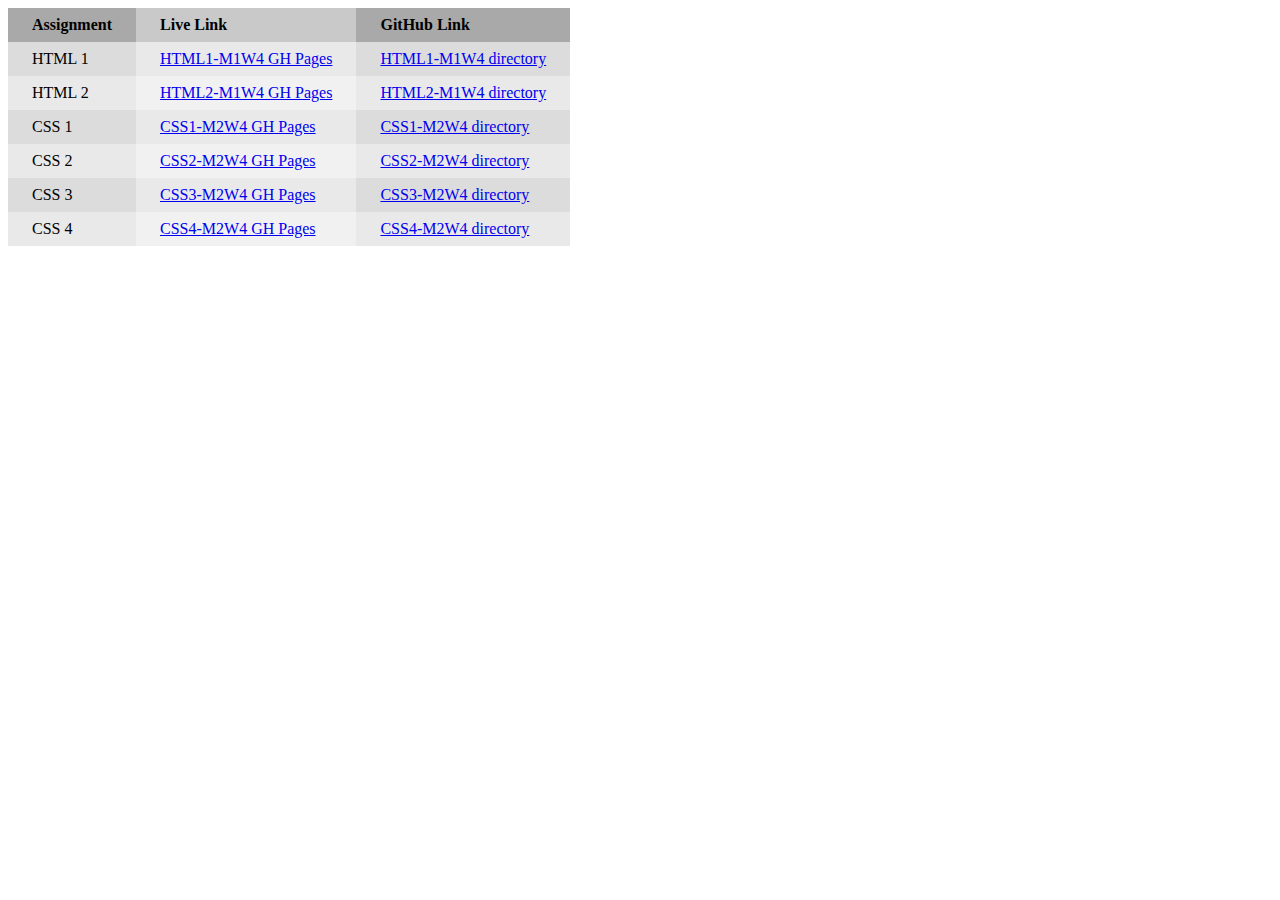
==== index.html @ 2156ff96 "Assignment Table" ====
<!DOCTYPE html>
<html lang="en">
<head>
  <meta charset="UTF-8">
  <meta name="viewport" content="width=device-width, initial-scale=1.0">
  <title>1st Trimester Assignments</title>
  <link rel="stylesheet" href="style.css">
</head>
<body>
  <table>
    <thead>
      <tr>
        <th>Assignment</th>
        <th>Live Link</th>
        <th>GitHub Link</th>
      </tr>
    </thead>
    <tbody>
      <tr>
        <td>HTML 1</td>
        <td><a href="#">HTML1-M1W4 GH Pages</a></td>
        <td><a href="https://github.com/theAvocadoCoder/altschool_first_trimester/tree/main/HTML1-M1W4">HTML1-M1W4 directory</a></td>
      </tr>
      <tr>
        <td>HTML 2</td>
        <td><a href="#">HTML2-M1W4 GH Pages</a></td>
        <td><a href="https://github.com/theAvocadoCoder/altschool_first_trimester/tree/main/HTML2-M1W4">HTML2-M1W4 directory</a></td>
      </tr>
      <tr>
        <td>CSS 1</td>
        <td><a href="#">CSS1-M2W4 GH Pages</a></td>
        <td><a href="https://github.com/theAvocadoCoder/altschool_first_trimester/tree/main/CSS1-M2W4">CSS1-M2W4 directory</a></td>
      </tr>
      <tr>
        <td>CSS 2</td>
        <td><a href="#">CSS2-M2W4 GH Pages</a></td>
        <td><a href="https://github.com/theAvocadoCoder/altschool_first_trimester/tree/main/CSS2-M2W4">CSS2-M2W4 directory</a></td>
      </tr>
      <tr>
        <td>CSS 3</td>
        <td><a href="#">CSS3-M2W4 GH Pages</a></td>
        <td><a href="https://github.com/theAvocadoCoder/altschool_first_trimester/tree/main/CSS3-M2W4">CSS3-M2W4 directory</a></td>
      </tr>
      <tr>
        <td>CSS 4</td>
        <td><a href="#">CSS4-M2W4 GH Pages</a></td>
        <td><a href="https://github.com/theAvocadoCoder/altschool_first_trimester/tree/main/CSS4-M2W4">CSS4-M2W4 directory</a></td>
      </tr>
    </tbody>
  </table>
</body>
</html>
---- style.css ----
table {
  border-collapse: collapse;
  background-color: gainsboro;

  td {
    padding: .5rem 1.5rem;

    &:nth-child(even) {
      background-color: #ffffff60;
    }

  }

  tr {
    &:nth-child(even) {
      background-color: #ffffff60;

    }
  }
}

thead {

  th {
    background-color: #a9a9a9;
    padding: .5rem 1.5rem;
    text-align: left;

    &:nth-child(even) {
      background-color: #a9a9a960;
    }
  }
}
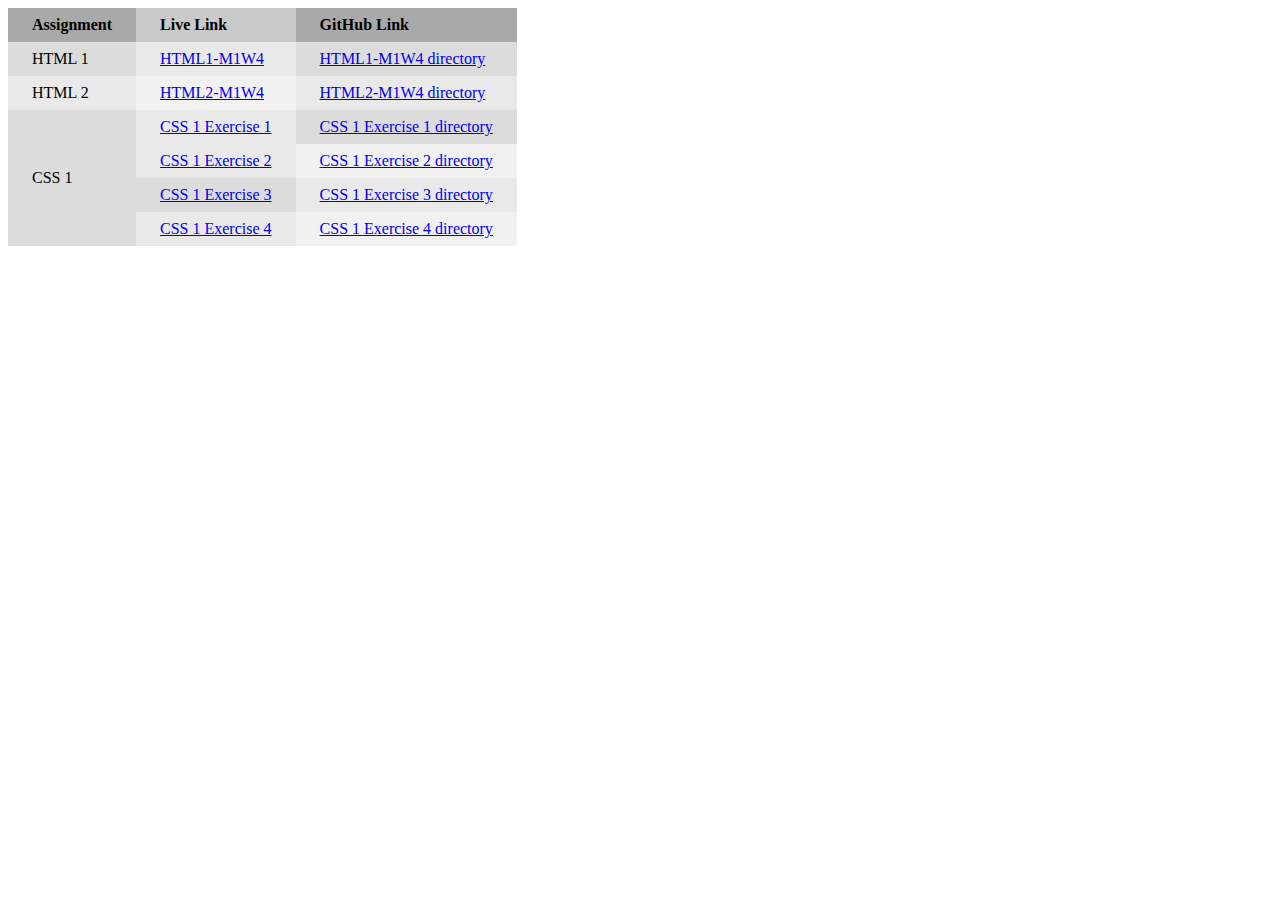
==== commit 7ff03f0c: "Adjust main navigation table to show the right assignments" ====
--- a/index.html
+++ b/index.html
@@ -18,33 +18,30 @@
     <tbody>
       <tr>
         <td>HTML 1</td>
-        <td><a href="#">HTML1-M1W4 GH Pages</a></td>
+        <td><a href="https://knwauwa.com/altschool_first_trimester/HTML1-M1W4/">HTML1-M1W4</a></td>
         <td><a href="https://github.com/theAvocadoCoder/altschool_first_trimester/tree/main/HTML1-M1W4">HTML1-M1W4 directory</a></td>
       </tr>
       <tr>
         <td>HTML 2</td>
-        <td><a href="#">HTML2-M1W4 GH Pages</a></td>
+        <td><a href="https://knwauwa.com/altschool_first_trimester/HTML2-M1W4/">HTML2-M1W4</a></td>
         <td><a href="https://github.com/theAvocadoCoder/altschool_first_trimester/tree/main/HTML2-M1W4">HTML2-M1W4 directory</a></td>
       </tr>
       <tr>
-        <td>CSS 1</td>
-        <td><a href="#">CSS1-M2W4 GH Pages</a></td>
-        <td><a href="https://github.com/theAvocadoCoder/altschool_first_trimester/tree/main/CSS1-M2W4">CSS1-M2W4 directory</a></td>
+        <td rowspan="4">CSS 1</td>
+        <td><a href="https://knwauwa.com/altschool_first_trimester/CSS1-M2W4/exercise-1/">CSS 1 Exercise 1</a></td>
+        <td><a href="https://github.com/theAvocadoCoder/altschool_first_trimester/tree/main/CSS1-M2W4/exercise-1/">CSS 1 Exercise 1 directory</a></td>
       </tr>
       <tr>
-        <td>CSS 2</td>
-        <td><a href="#">CSS2-M2W4 GH Pages</a></td>
-        <td><a href="https://github.com/theAvocadoCoder/altschool_first_trimester/tree/main/CSS2-M2W4">CSS2-M2W4 directory</a></td>
+        <td><a href="https://knwauwa.com/altschool_first_trimester/CSS1-M2W4/exercise-2/">CSS 1 Exercise 2</a></td>
+        <td><a href="https://github.com/theAvocadoCoder/altschool_first_trimester/tree/main/CSS1-M2W4/exercise-2/">CSS 1 Exercise 2 directory</a></td>
       </tr>
       <tr>
-        <td>CSS 3</td>
-        <td><a href="#">CSS3-M2W4 GH Pages</a></td>
-        <td><a href="https://github.com/theAvocadoCoder/altschool_first_trimester/tree/main/CSS3-M2W4">CSS3-M2W4 directory</a></td>
+        <td><a href="https://knwauwa.com/altschool_first_trimester/CSS1-M2W4/exercise-3/">CSS 1 Exercise 3</a></td>
+        <td><a href="https://github.com/theAvocadoCoder/altschool_first_trimester/tree/main/CSS1-M2W4/exercise-3/">CSS 1 Exercise 3 directory</a></td>
       </tr>
       <tr>
-        <td>CSS 4</td>
-        <td><a href="#">CSS4-M2W4 GH Pages</a></td>
-        <td><a href="https://github.com/theAvocadoCoder/altschool_first_trimester/tree/main/CSS4-M2W4">CSS4-M2W4 directory</a></td>
+        <td><a href="https://knwauwa.com/altschool_first_trimester/CSS1-M2W4/exercise-4/">CSS 1 Exercise 4</a></td>
+        <td><a href="https://github.com/theAvocadoCoder/altschool_first_trimester/tree/main/CSS1-M2W4/exercise-4/">CSS 1 Exercise 4 directory</a></td>
       </tr>
     </tbody>
   </table>
